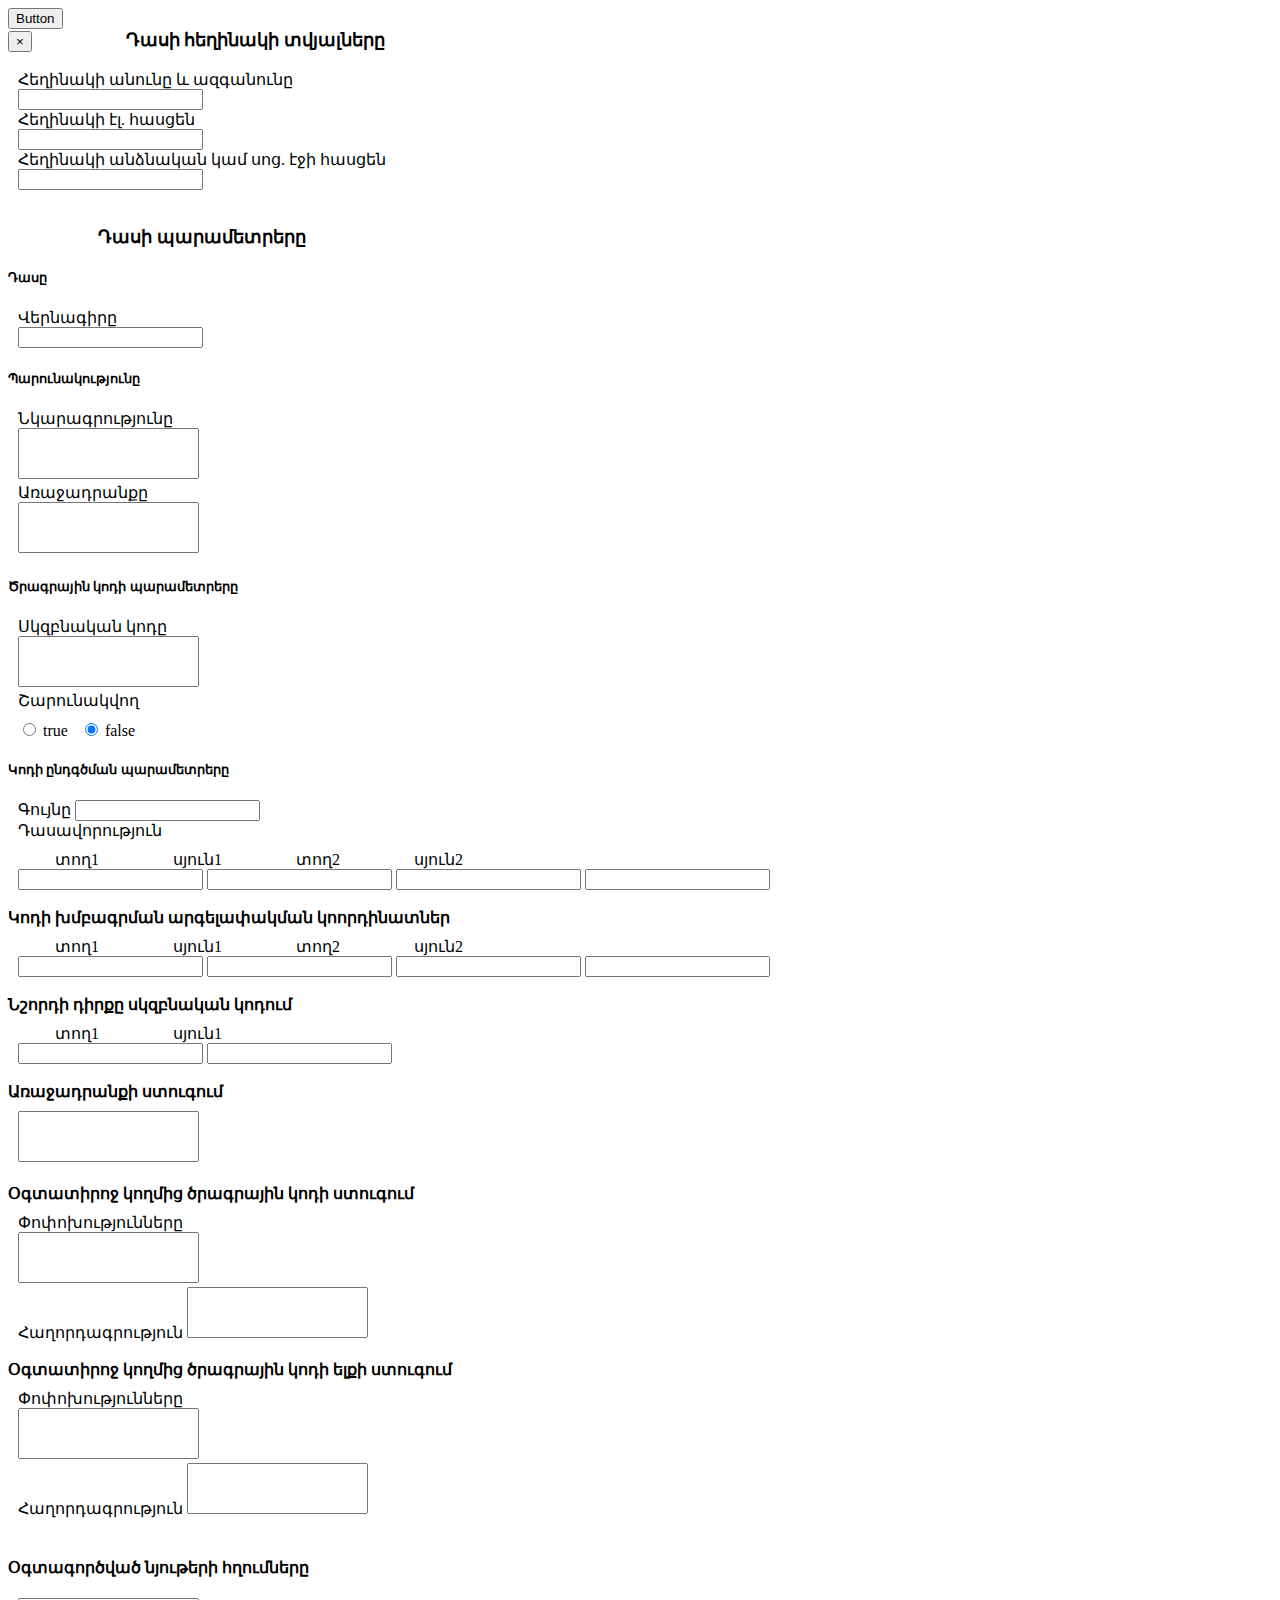
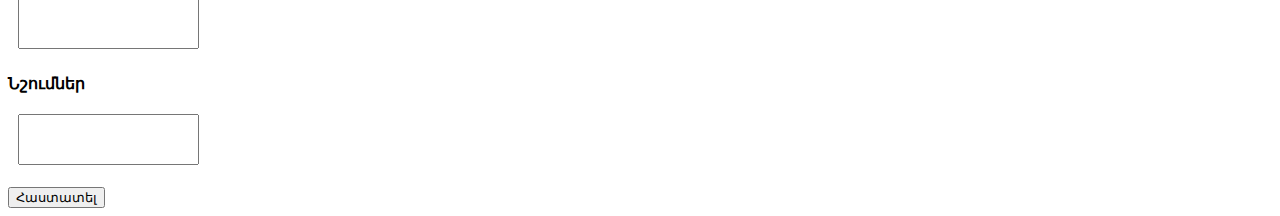
==== Modal_window/index.html @ e43e05e4 "modal-window" ====
<!DOCTYPE html>
<html lang="en">
<head>
  <meta charset="UTF-8">
  <meta name="viewport" content="width=device-width, initial-scale=1">
  <link href="bower_components/bootstrap/dist/css/bootstrap.css" rel="stylesheet" type="text/css"/>
  <link rel="stylesheet" href="style.css">
  <script src="bower_components/bootstrap/dist/js/bootstrap.js"></script>
  <script src="bower_components/jquery/dist/jquery.js"></script>
  <script src="bower_components/bootstrap/js/modal.js"></script>
  <title>Title</title>
</head>
<body>
<button type="button" class="btn btn-success" data-toggle="modal" data-target="#Modal">
  Button
</button>
<div class="modal fade" id="Modal" role="dialog" aria-labelledby="myModalLabel">
  <div class="modal-dialog" role="document">
    <div class="modal-content">
      <div class="modal-body">
        <button type="button" class="close" data-dismiss="modal" aria-label="close"><span
          aria-hidden="true">&times;</span></button>
        <span class="հ"><b>Դասի հեղինակի տվյալները</b></span><br><br>
        <div class="div1">
          Հեղինակի անունը և ազգանունը <br>
          <label for="name"></label>
          <input type="text" class="form-control" id="name"><br>
          Հեղինակի էլ. հասցեն <br>
          <label for="email"></label>
          <input type="email" class="form-control" id="email"><br>
          Հեղինակի անձնական կամ սոց. էջի հասցեն<br>
          <label for="url1"></label>
          <input type="url" class="form-control" id="url1">
        </div>
        <br><br>
        <span class="հ"><b> Դասի պարամետրերը</b></span>
        <h5>Դասը</h5>
        <div class="div1">
          Վերնագիրը <br>
          <label for="name1"></label>
          <input type="text" class="form-control" id="name1" required>
        </div>
        <h5>Պարունակությունը</h5>
        <div class="div1">
          Նկարագրությունը<br>
          <label for="name3" class="control-label"></label>
	  <textarea id="name3" rows="3" required>
</textarea><br>
          Առաջադրանքը
          <br>
          <label for="name4" class="control-label"></label>
	  <textarea id="name4" rows="3" required>
</textarea>
        </div>
        <h5>Ծրագրային կոդի պարամետրերը</h5>
        <div class="div1">
          Սկզբնական կոդը <br>
          <label for="name5" class="control-label"></label>
	  <textarea id="name5" rows="3" required>
</textarea>
          <br>
          Շարունակվող
          <div class="d1">
            <form class="form-inline">
              <div class="form-group">
                <label class="radio-inline">
                  <input name="trueorfalse" type="radio">
                  true</label> &nbsp
                <label class="radio-inline">
                  <input name="trueorfalse" type="radio" checked>
                  false</label>
              </div>
            </form>
          </div>
        </div>
        <h5> Կոդի ընդգծման պարամետրերը</h5>
        <div class="d1 div1">
          Գույնը
          <label for="name6"></label>
          <input type="text" class="form-control" id="name6">
          <br>
          Դասավորություն<br>
          <div class="d1">
            <span class="a1">տող1</span><span class="a2">սյուն1</span><span class="a2">տող2</span><span class="a2">սյուն2</span>
            <form class="form-horizontal">
              <div class="form-inline">
                <label for="text7"></label>
                <input type="text" class="input-small" id="text7">
                <label for="text8"></label>
                <input type="password" class="input-small" id="text8">
                <label for="text9"></label>
                <input type="text" class="input-small" id="text9">
                <label for="text10"></label>
                <input type="password" class="input-small" id="text10">
              </div>
            </form>
          </div>
        </div>
        <br>
        <b>Կոդի խմբագրման արգելափակման կոորդինատներ</b>
        <div class="d1 div1">
          <span class="a1">տող1</span><span class="a2">սյուն1</span><span class="a2">տող2</span><span
          class="a2">սյուն2</span>
          <form class="form-horizontal">
            <div class="form-inline">
              <label for="text11"></label>
              <input type="text" class="input-small" id="text11">
              <label for="text12"></label>
              <input type="password" class="input-small" id="text12">
              <label for="text13"></label>
              <input type="text" class="input-small" id="text13">
              <label for="text14"></label>
              <input type="password" class="input-small" id="text14">
            </div>
          </form>
        </div>
        <br>
        <b>Նշորդի դիրքը սկզբնական կոդում</b>
        <div class="d1 div1">
          <span class="a1">տող1</span><span class="a2">սյուն1</span>
          <form class="form-horizontal">
            <div class="form-inline">
              <label for="text15"></label>
              <input type="text" class="input-small" id="text15">
              <label for="text16"></label>
              <input type="password" class="input-small" id="text16">
            </div>
          </form>
        </div>
        <br>
        <b>Առաջադրանքի ստուգում</b>
        <div class="d1 div1">
          <label for="name17" class="control-label"></label>
	  <textarea id="name17" rows="3">
</textarea></div>
        <br>
        <b>Օգտատիրոջ կողմից ծրագրային կոդի ստուգում</b>
        <div class="d1 div1">
          Փոփոխությունները <br>
          <label for="name18" class="control-label"></label>
	  <textarea id="name18" rows="3">
</textarea>
          <br>
          Հաղորդագրություն
          <label for="name19" class="control-label"></label>
	  <textarea id="name19" rows="3">
</textarea></div>
        <br>
        <b>Օգտատիրոջ կողմից ծրագրային կոդի ելքի ստուգում</b>
        <div class="d1 div1">
          Փոփոխությունները <br>
          <label for="name20" class="control-label"></label>
	  <textarea id="name20" rows="3">
</textarea>
          <br>
          Հաղորդագրություն
          <label for="name21" class="control-label"></label>
	  <textarea id="name21" rows="3">
</textarea></div>
        <br>
        <h4>Օգտագործված նյութերի հղումները</h4>
        <div class="div1">
          <label for="name22" class="control-label"></label>
	  <textarea id="name22" rows="3">
</textarea>
        </div>
        <h4>Նշումներ</h4>
        <div class="div1">
          <label for="name23" class="control-label"></label>
	  <textarea id="name23" rows="3">
</textarea>
        </div>
        <br>
        <div class="modal-footer">
          <button type="button" class="btn btn-success">Հաստատել</button>
        </div>
      </div>
    </div>
  </div>
</div>
</body>
</html>
---- Modal_window/style.css ----
.հ {
  margin-left: 90px;
  font-size: 18px;
}

.div1 {
  margin-left: 10px;
}

#dl {
  margin-top: 10px;
}

.modal1 {
  height: 40%;
}

#name3, #name4, #name5, #name17, #name18, #name19, #name20, #name21, #name22, #name23 {
  resize: none;
}

.a1 {
  margin-left: 37px;
}

.a2 {
  margin-left: 74px;
}

body {
  font-family: Tahoma;
}

.d1 {
  margin-top: 10px;
}
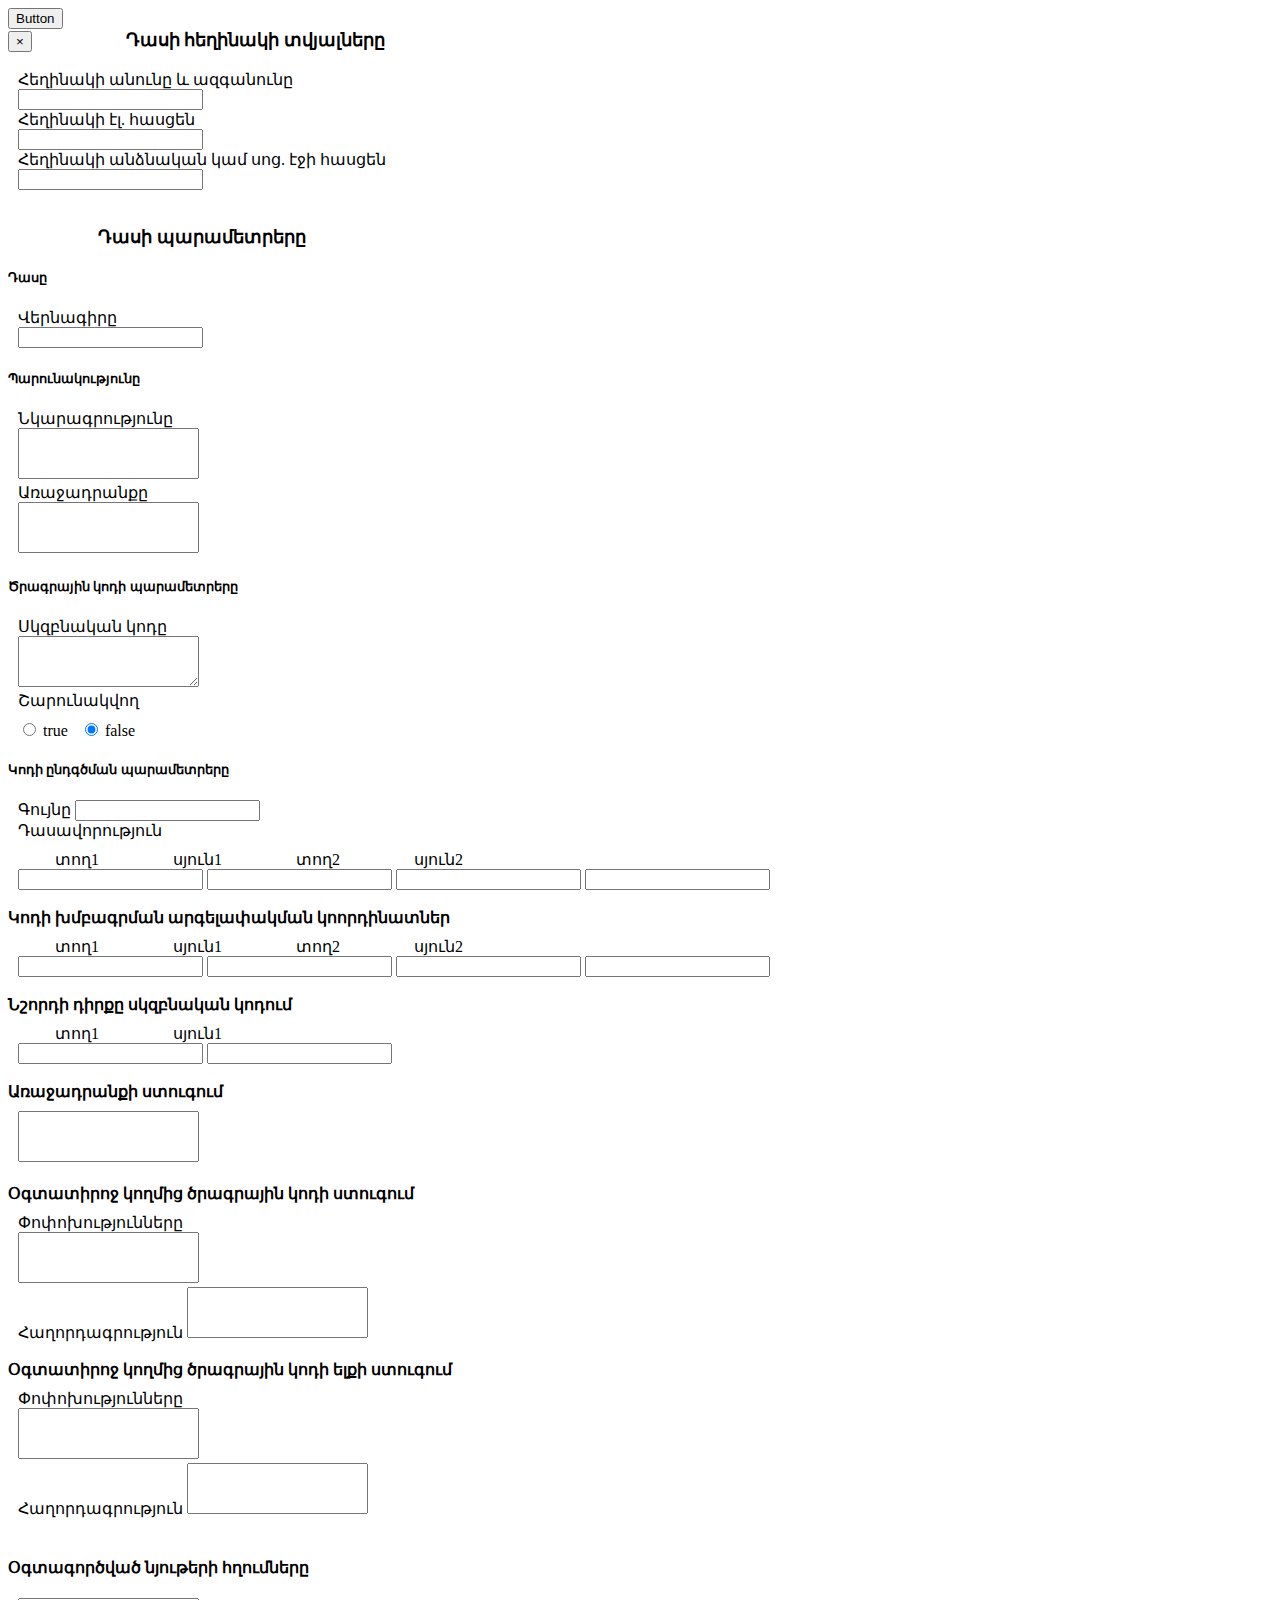
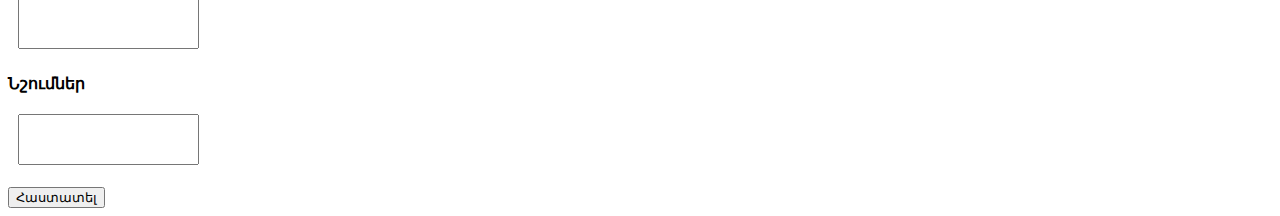
==== commit 654f397d: "modal1" ====
--- a/Modal_window/index.html
+++ b/Modal_window/index.html
@@ -44,19 +44,19 @@
         <div class="div1">
           Նկարագրությունը<br>
           <label for="name3" class="control-label"></label>
-	  <textarea id="name3" rows="3" required>
+	  <textarea id="name3" rows="3" class="n1" required>
 </textarea><br>
           Առաջադրանքը
           <br>
           <label for="name4" class="control-label"></label>
-	  <textarea id="name4" rows="3" required>
+	  <textarea id="name4" rows="3" class="n1" required>
 </textarea>
         </div>
         <h5>Ծրագրային կոդի պարամետրերը</h5>
         <div class="div1">
           Սկզբնական կոդը <br>
           <label for="name5" class="control-label"></label>
-	  <textarea id="name5" rows="3" required>
+	  <textarea id="name5" rows="3" name="n1" required>
 </textarea>
           <br>
           Շարունակվող
@@ -131,43 +131,43 @@
         <b>Առաջադրանքի ստուգում</b>
         <div class="d1 div1">
           <label for="name17" class="control-label"></label>
-	  <textarea id="name17" rows="3">
+	  <textarea id="name17" rows="3" class="n1">
 </textarea></div>
         <br>
         <b>Օգտատիրոջ կողմից ծրագրային կոդի ստուգում</b>
         <div class="d1 div1">
           Փոփոխությունները <br>
           <label for="name18" class="control-label"></label>
-	  <textarea id="name18" rows="3">
+	  <textarea id="name18" rows="3" class="n1">
 </textarea>
           <br>
           Հաղորդագրություն
           <label for="name19" class="control-label"></label>
-	  <textarea id="name19" rows="3">
+	  <textarea id="name19" rows="3" class="n1">
 </textarea></div>
         <br>
         <b>Օգտատիրոջ կողմից ծրագրային կոդի ելքի ստուգում</b>
         <div class="d1 div1">
           Փոփոխությունները <br>
           <label for="name20" class="control-label"></label>
-	  <textarea id="name20" rows="3">
+	  <textarea id="name20" rows="3" class="n1">
 </textarea>
           <br>
           Հաղորդագրություն
           <label for="name21" class="control-label"></label>
-	  <textarea id="name21" rows="3">
+	  <textarea id="name21" rows="3" class="n1">
 </textarea></div>
         <br>
         <h4>Օգտագործված նյութերի հղումները</h4>
         <div class="div1">
           <label for="name22" class="control-label"></label>
-	  <textarea id="name22" rows="3">
+	  <textarea id="name22" rows="3" class="n1">
 </textarea>
         </div>
         <h4>Նշումներ</h4>
         <div class="div1">
           <label for="name23" class="control-label"></label>
-	  <textarea id="name23" rows="3">
+	  <textarea id="name23" rows="3" class="n1">
 </textarea>
         </div>
         <br>
--- a/Modal_window/style.css
+++ b/Modal_window/style.css
@@ -15,7 +15,7 @@
   height: 40%;
 }
 
-#name3, #name4, #name5, #name17, #name18, #name19, #name20, #name21, #name22, #name23 {
+.n1 {
   resize: none;
 }
 
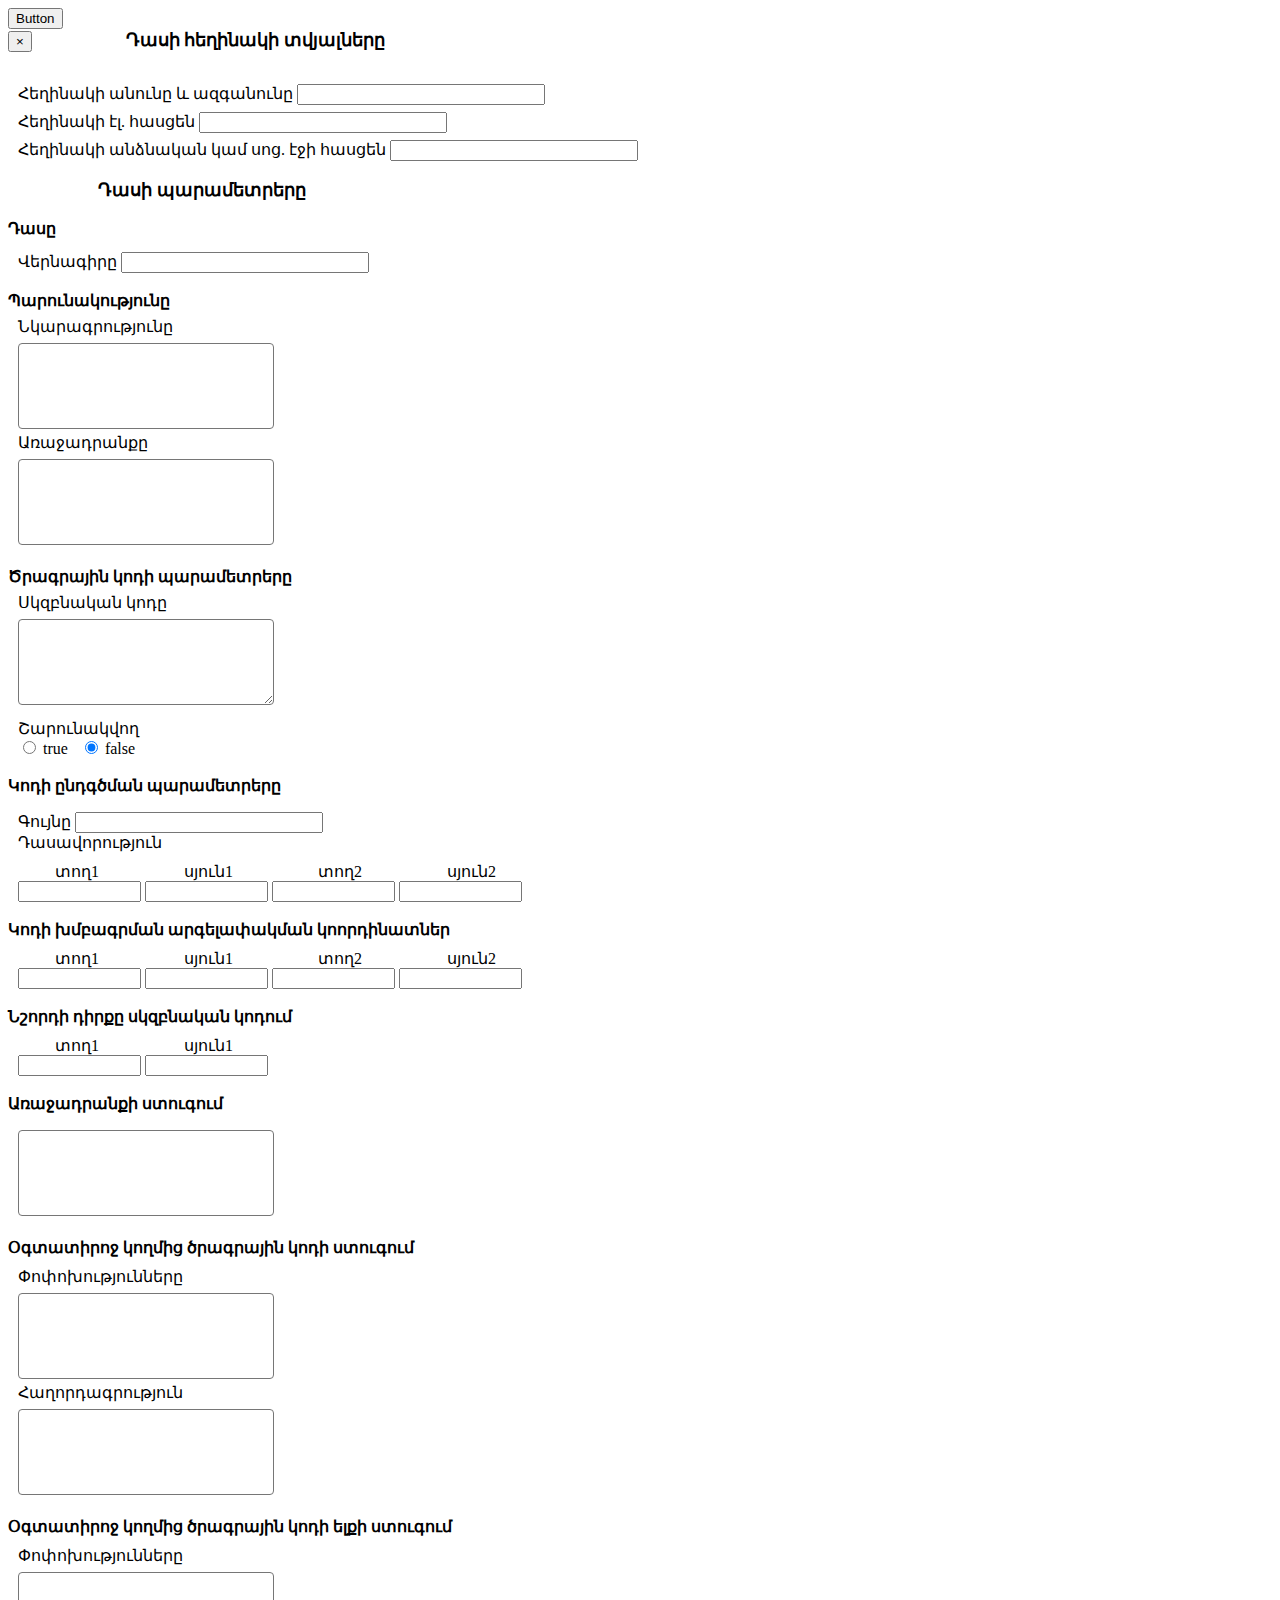
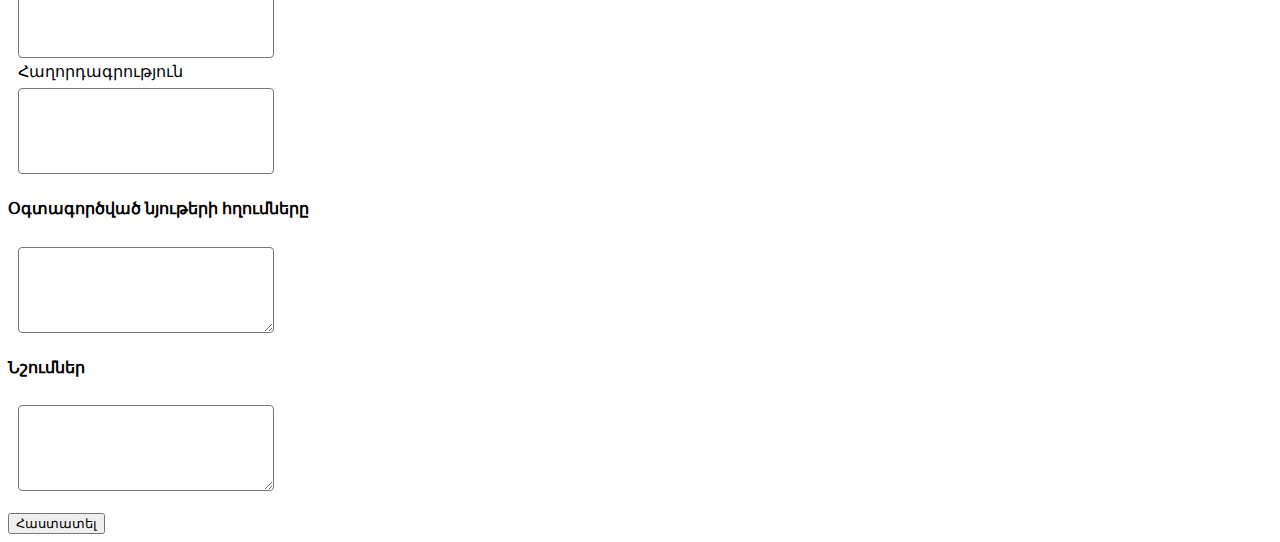
==== commit fb362fb9: "comment1" ====
--- a/Modal_window/index.html
+++ b/Modal_window/index.html
@@ -22,25 +22,25 @@
           aria-hidden="true">&times;</span></button>
         <span class="հ"><b>Դասի հեղինակի տվյալները</b></span><br><br>
         <div class="div1">
-          Հեղինակի անունը և ազգանունը <br>
+          Հեղինակի անունը և ազգանունը 
           <label for="name"></label>
-          <input type="text" class="form-control" id="name"><br>
-          Հեղինակի էլ. հասցեն <br>
+          <input type="text" class="form-control input" id="name"><br>
+          Հեղինակի էլ. հասցեն
           <label for="email"></label>
-          <input type="email" class="form-control" id="email"><br>
-          Հեղինակի անձնական կամ սոց. էջի հասցեն<br>
+          <input type="email" class="form-control input" id="email"><br>
+          Հեղինակի անձնական կամ սոց. էջի հասցեն
           <label for="url1"></label>
-          <input type="url" class="form-control" id="url1">
+          <input type="url" class="form-control input" id="url1">
         </div>
-        <br><br>
-        <span class="հ"><b> Դասի պարամետրերը</b></span>
-        <h5>Դասը</h5>
+        <br>
+        <span class="հ"><b> Դասի պարամետրերը</b></span><br><br>
+        <b>Դասը</b>
         <div class="div1">
-          Վերնագիրը <br>
+          Վերնագիրը 
           <label for="name1"></label>
-          <input type="text" class="form-control" id="name1" required>
-        </div>
-        <h5>Պարունակությունը</h5>
+          <input type="text" class="form-control input" id="name1" required>
+        </div><br>
+        <b>Պարունակությունը</b>
         <div class="div1">
           Նկարագրությունը<br>
           <label for="name3" class="control-label"></label>
@@ -51,16 +51,16 @@
           <label for="name4" class="control-label"></label>
 	  <textarea id="name4" rows="3" class="n1" required>
 </textarea>
-        </div>
-        <h5>Ծրագրային կոդի պարամետրերը</h5>
+        </div><br>
+        <b>Ծրագրային կոդի պարամետրերը</b>
         <div class="div1">
           Սկզբնական կոդը <br>
           <label for="name5" class="control-label"></label>
-	  <textarea id="name5" rows="3" name="n1" required>
+	  <textarea id="name5" rows="3" class="n2" required>
 </textarea>
           <br>
-          Շարունակվող
-          <div class="d1">
+          
+          <div class="d1">Շարունակվող
             <form class="form-inline">
               <div class="form-group">
                 <label class="radio-inline">
@@ -72,12 +72,12 @@
               </div>
             </form>
           </div>
-        </div>
-        <h5> Կոդի ընդգծման պարամետրերը</h5>
+        </div><br>
+        <b> Կոդի ընդգծման պարամետրերը</b>
         <div class="d1 div1">
           Գույնը
           <label for="name6"></label>
-          <input type="text" class="form-control" id="name6">
+          <input type="text" class="form-control input" id="name6">
           <br>
           Դասավորություն<br>
           <div class="d1">
@@ -85,13 +85,13 @@
             <form class="form-horizontal">
               <div class="form-inline">
                 <label for="text7"></label>
-                <input type="text" class="input-small" id="text7">
+                <input type="text" class="input1" id="text7">
                 <label for="text8"></label>
-                <input type="password" class="input-small" id="text8">
+                <input type="password" class="input1" id="text8">
                 <label for="text9"></label>
-                <input type="text" class="input-small" id="text9">
+                <input type="text" class="input1" id="text9">
                 <label for="text10"></label>
-                <input type="password" class="input-small" id="text10">
+                <input type="password" class="input1" id="text10">
               </div>
             </form>
           </div>
@@ -104,13 +104,13 @@
           <form class="form-horizontal">
             <div class="form-inline">
               <label for="text11"></label>
-              <input type="text" class="input-small" id="text11">
+              <input type="text" class="input1" id="text11">
               <label for="text12"></label>
-              <input type="password" class="input-small" id="text12">
+              <input type="password" class="input1" id="text12">
               <label for="text13"></label>
-              <input type="text" class="input-small" id="text13">
+              <input type="text" class="input1" id="text13">
               <label for="text14"></label>
-              <input type="password" class="input-small" id="text14">
+              <input type="password" class="input1" id="text14">
             </div>
           </form>
         </div>
@@ -121,9 +121,9 @@
           <form class="form-horizontal">
             <div class="form-inline">
               <label for="text15"></label>
-              <input type="text" class="input-small" id="text15">
+              <input type="text" class="input1" id="text15">
               <label for="text16"></label>
-              <input type="password" class="input-small" id="text16">
+              <input type="password" class="input1" id="text16">
             </div>
           </form>
         </div>
@@ -141,7 +141,7 @@
 	  <textarea id="name18" rows="3" class="n1">
 </textarea>
           <br>
-          Հաղորդագրություն
+          Հաղորդագրություն<br>
           <label for="name19" class="control-label"></label>
 	  <textarea id="name19" rows="3" class="n1">
 </textarea></div>
@@ -153,21 +153,21 @@
 	  <textarea id="name20" rows="3" class="n1">
 </textarea>
           <br>
-          Հաղորդագրություն
+          Հաղորդագրություն<br>
           <label for="name21" class="control-label"></label>
 	  <textarea id="name21" rows="3" class="n1">
 </textarea></div>
-        <br>
+    
         <h4>Օգտագործված նյութերի հղումները</h4>
         <div class="div1">
           <label for="name22" class="control-label"></label>
-	  <textarea id="name22" rows="3" class="n1">
+	  <textarea id="name22" rows="3" class="n2">
 </textarea>
         </div>
         <h4>Նշումներ</h4>
         <div class="div1">
           <label for="name23" class="control-label"></label>
-	  <textarea id="name23" rows="3" class="n1">
+	  <textarea id="name23" rows="3" class="n2">
 </textarea>
         </div>
         <br>
--- a/Modal_window/style.css
+++ b/Modal_window/style.css
@@ -2,9 +2,18 @@
   margin-left: 90px;
   font-size: 18px;
 }
-
+.input 
+{
+	width: 240px;
+	margin-top: 7px;
+}
+.input1
+{
+	width: 115px;
+}
 .div1 {
   margin-left: 10px;
+  margin-top: 7px;
 }
 
 #dl {
@@ -17,14 +26,23 @@
 
 .n1 {
   resize: none;
+  width: 250px;
+  height: 80px;
+  margin-top: 7px;
+  border-radius: 4px;
 }
-
+.n2 {
+	width: 250px;
+  margin-top: 7px;
+  height: 80px;
+  border-radius: 4px;
+}
 .a1 {
   margin-left: 37px;
 }
 
 .a2 {
-  margin-left: 74px;
+  margin-left: 85px;
 }
 
 body {
